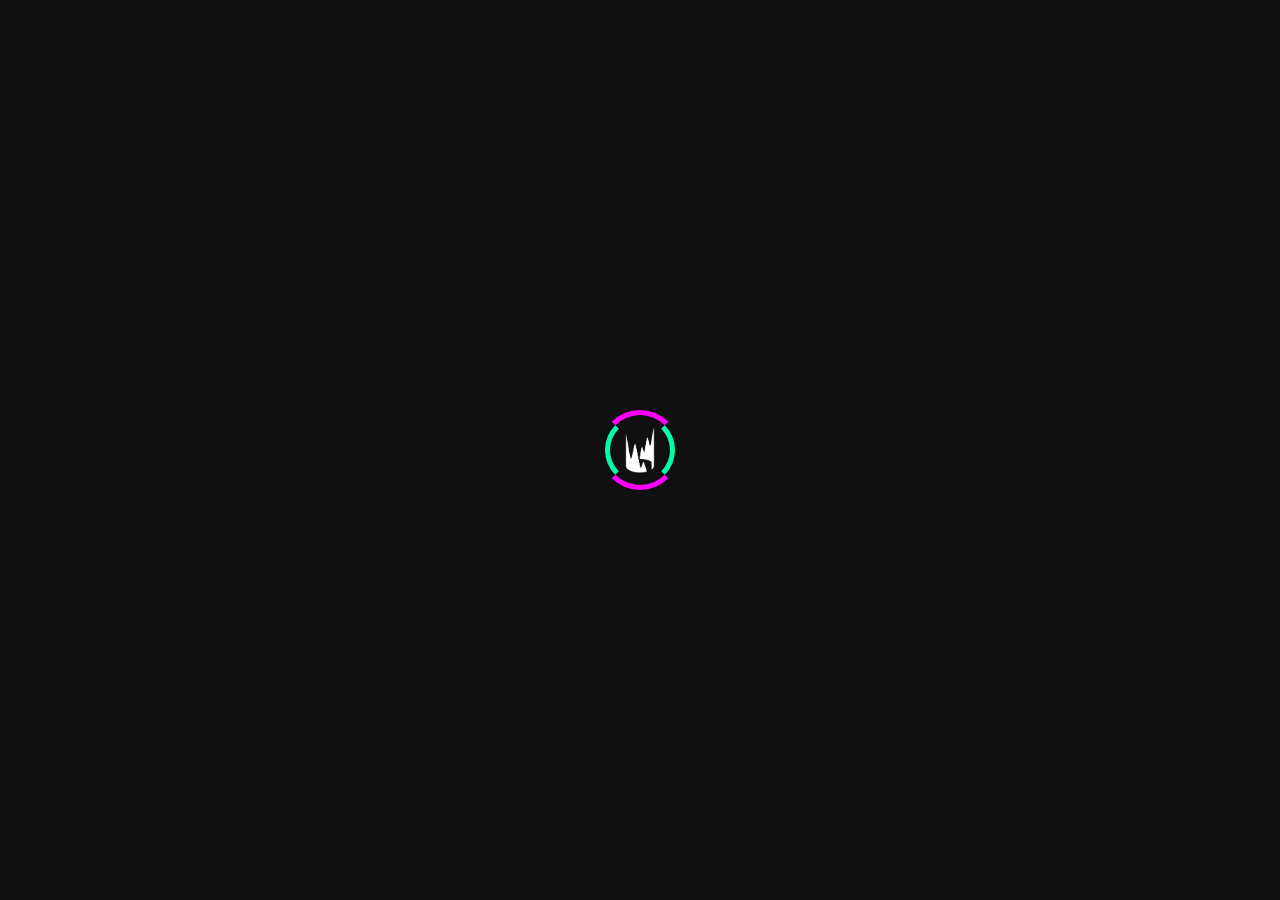
==== index.html @ d019bf17 "init prj" ====
<!DOCTYPE html>
<html lang="en">
<head>
    <meta charset="UTF-8">
    <meta name="viewport" content="width=device-width, initial-scale=1.0">
    <title>LEC Tournament</title>
    <link rel="stylesheet" href="./styles/global.css">
</head>
<body>
    <div id="mainLoader"></div>
</body>
<script src="./scripts/main.js"></script>
</html>
---- styles/global.css ----
/* global styles */

:root{
    --primary-color: #f0f0f0;
    --primary-bg-color: #101010;

    --primary-accent-color: hsl(160, 100%, 50%);
    --secondary-accent-color: hsl(300, 100%, 50%);
}

*,
*::before,
*::after {
    margin: 0;
    padding: 0;
    box-sizing: border-box;
    padding: 0;
    margin: 0;
}

body {
    min-height: 100vh;
    background-color: var(--primary-bg-color);
}

/* loaders */
#mainLoader {
    width: 60px;
    height: 60px;
    background-color: hsl(from var(--primary-bg-color) h s l / 0.5);
    background-image: url(../assets/logos/lec_logo_white.png);
    background-size: 30px;
    background-repeat: no-repeat;
    background-position: center;
    position: absolute;
    top:50%;
    left:50%;
    transform: translate(-50%, -50%);
    z-index: 9999;
    border-radius: 50%;

    &::after, 
    &::before {
        content: "";
        position: absolute;
        inset: -5px;
        border-radius: 50%;
        z-index: -1;
        border:5px solid var(--primary-accent-color);
        border-top-color: transparent;
        border-bottom-color: transparent;
        animation: spin 5s linear infinite;
    }

    &::after {
        inset: -10px;
        border:5px solid var(--secondary-accent-color);
        border-left-color: transparent;
        border-right-color: transparent;
        animation: spin 5s linear reverse infinite;
    }
}

@keyframes spin {
    0% {
        transform: rotate(0deg);
    }
    100% {
        transform: rotate(360deg);
    }
}
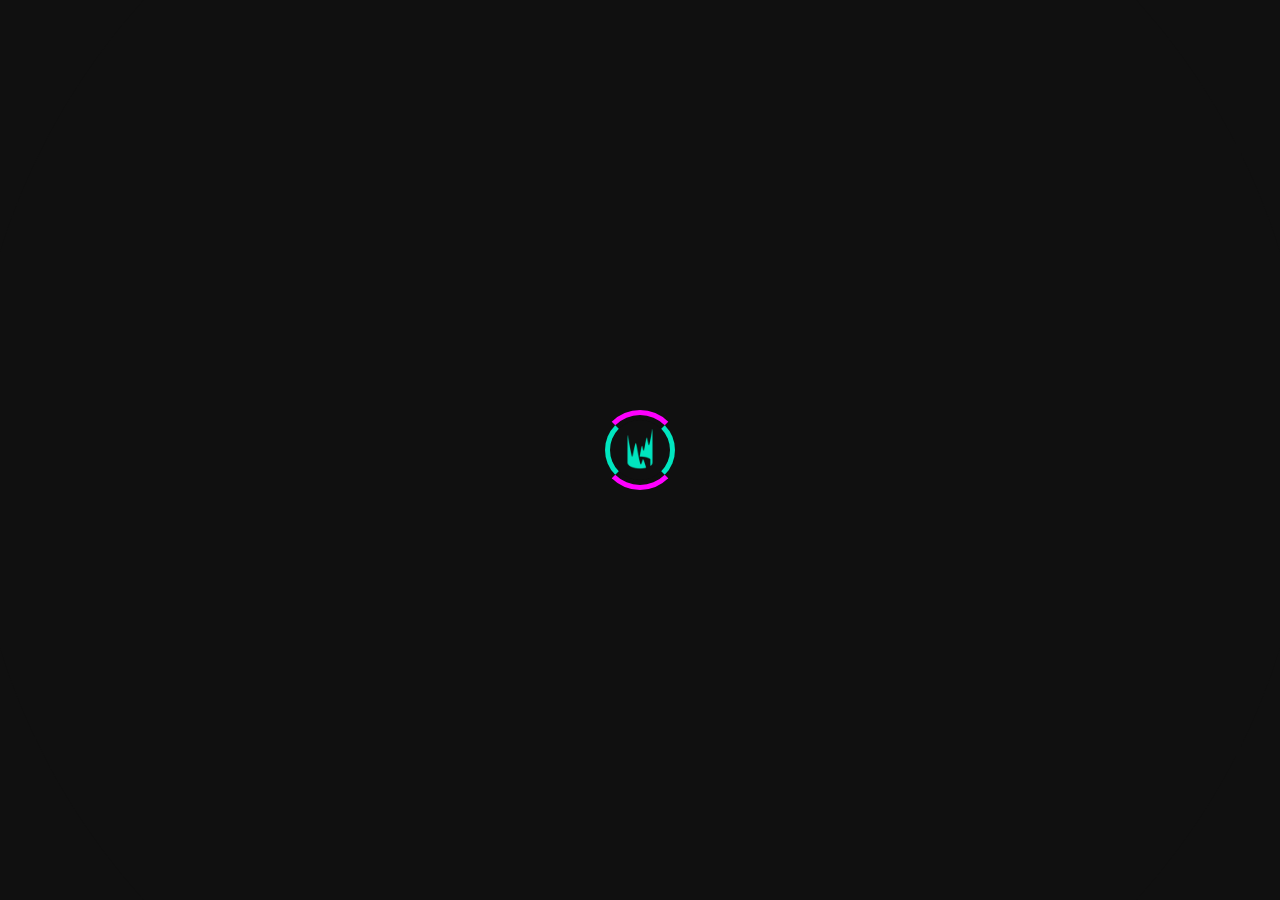
==== commit 94694b9b: "style: main logos" ====
--- a/index.html
+++ b/index.html
@@ -5,9 +5,11 @@
     <meta name="viewport" content="width=device-width, initial-scale=1.0">
     <title>LEC Tournament</title>
     <link rel="stylesheet" href="./styles/global.css">
+    <link rel="shortcut icon" href="./assets/logos/lec_logo_color.png" type="image/x-icon">
 </head>
 <body>
     <div id="mainLoader"></div>
 </body>
+<script src="./scripts/functions.js"></script>
 <script src="./scripts/main.js"></script>
 </html>--- a/styles/global.css
+++ b/styles/global.css
@@ -4,7 +4,7 @@
     --primary-color: #f0f0f0;
     --primary-bg-color: #101010;
 
-    --primary-accent-color: hsl(160, 100%, 50%);
+    --primary-accent-color: hsl(170, 100%, 45%);
     --secondary-accent-color: hsl(300, 100%, 50%);
 }
 
@@ -20,6 +20,7 @@
 
 body {
     min-height: 100vh;
+    color: var(--primary-color);
     background-color: var(--primary-bg-color);
 }
 
@@ -28,11 +29,12 @@
     width: 60px;
     height: 60px;
     background-color: hsl(from var(--primary-bg-color) h s l / 0.5);
-    background-image: url(../assets/logos/lec_logo_white.png);
-    background-size: 30px;
+    background-image: url(../assets/logos/lec_logo_color.png);
+    background-size: 50px;
     background-repeat: no-repeat;
     background-position: center;
-    position: absolute;
+    box-shadow: 0 0 0 max(50vh, 50vw) hsl(from var(--primary-bg-color) h s l / 0.5);
+    position: fixed;
     top:50%;
     left:50%;
     transform: translate(-50%, -50%);
@@ -59,6 +61,10 @@
         border-right-color: transparent;
         animation: spin 5s linear reverse infinite;
     }
+
+    &.hidden {
+        animation: fadeOut 0.5s ease-in-out forwards;
+    }
 }
 
 @keyframes spin {
@@ -68,4 +74,16 @@
     100% {
         transform: rotate(360deg);
     }
+}
+
+@keyframes fadeOut {
+    0% {
+        opacity: 1;
+    }
+    99% {
+        opacity: 0;
+    }
+    100% {
+        display: none;
+    }
 }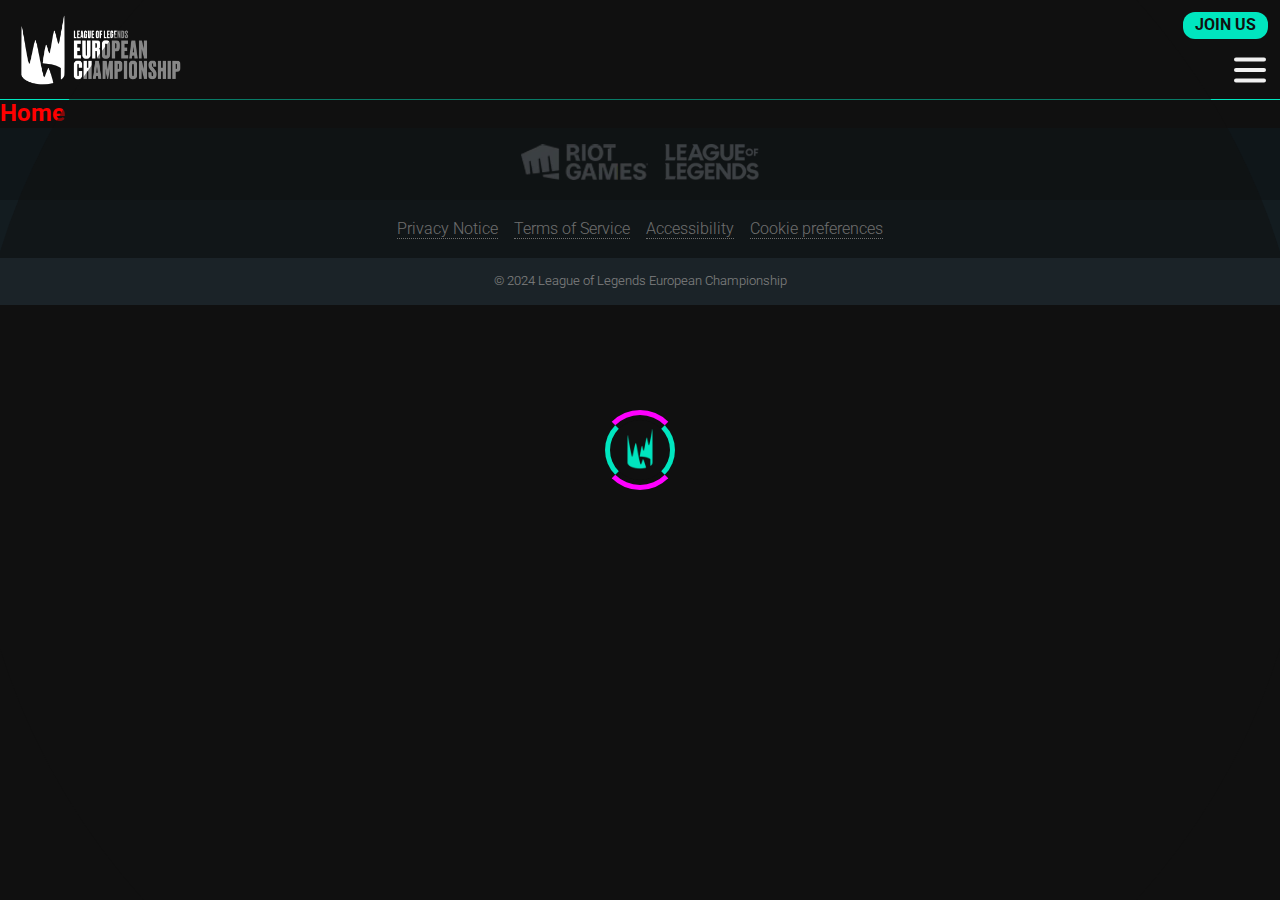
==== commit bf118228: "style: header and footer" ====
--- a/index.html
+++ b/index.html
@@ -1,15 +1,20 @@
 <!DOCTYPE html>
 <html lang="en">
-<head>
-    <meta charset="UTF-8">
-    <meta name="viewport" content="width=device-width, initial-scale=1.0">
-    <title>LEC Tournament</title>
-    <link rel="stylesheet" href="./styles/global.css">
-    <link rel="shortcut icon" href="./assets/logos/lec_logo_color.png" type="image/x-icon">
-</head>
-<body>
-    <div id="mainLoader"></div>
-</body>
-<script src="./scripts/functions.js"></script>
-<script src="./scripts/main.js"></script>
-</html>+	<head>
+		<meta charset="UTF-8" />
+		<meta name="viewport" content="width=device-width, initial-scale=1.0" />
+		<meta name="theme-color" content="#101010" />
+		<title>LEC Tournament</title>
+		<link rel="stylesheet" href="./styles/normalize.css" />
+		<link rel="stylesheet" href="./styles/global.css" />
+		<link rel="shortcut icon" href="./assets/logos/lec_logo_color.png" type="image/x-icon" />
+		<link rel="preconnect" href="https://fonts.googleapis.com" />
+		<link rel="preconnect" href="https://fonts.gstatic.com" crossorigin />
+		<link href="https://fonts.googleapis.com/css2?family=Roboto+Condensed:ital,wght@0,100..900;1,100..900&family=Roboto:ital,wght@0,300;0,400;0,900;1,300;1,400;1,900&display=swap" rel="stylesheet" />
+	</head>
+	<body>
+		<div id="mainLoader"></div>
+	</body>
+	<script src="./scripts/functions.js"></script>
+	<script src="./scripts/main.js"></script>
+</html>
--- a/styles/global.css
+++ b/styles/global.css
@@ -1,89 +1,300 @@
 /* global styles */
 
-:root{
-    --primary-color: #f0f0f0;
-    --primary-bg-color: #101010;
-
-    --primary-accent-color: hsl(170, 100%, 45%);
-    --secondary-accent-color: hsl(300, 100%, 50%);
+:root {
+	--primary-color: #f0f0f0;
+	--primary-bg-color: #101010;
+
+	--secondary-color: hsl(200, 100%, 85%);
+	--secondary-bg-color: hsl(200, 25%, 8%);
+
+	--tertiary-color: hsl(330, 100%, 85%);
+	--tertiary-bg-color: hsl(330, 25%, 8%);
+
+	--secondary-accent-color: hsl(170, 100%, 45%);
+	--tertiary-accent-color: hsl(300, 100%, 50%);
 }
 
 *,
 *::before,
 *::after {
-    margin: 0;
-    padding: 0;
-    box-sizing: border-box;
-    padding: 0;
-    margin: 0;
+	margin: 0;
+	padding: 0;
+	box-sizing: border-box;
+	padding: 0;
+	margin: 0;
+	-webkit-tap-highlight-color: transparent;
 }
 
 body {
-    min-height: 100vh;
-    color: var(--primary-color);
-    background-color: var(--primary-bg-color);
-}
-
-/* loaders */
+	min-height: 100vh;
+	color: var(--primary-color);
+	background-color: var(--primary-bg-color);
+	font-family: "Roboto", sans-serif;
+	font-weight: 300;
+}
+
+/* ----- fonts ----- */
+
+.condensed {
+	font-family: "Roboto Condensed", sans-serif;
+	font-weight: 300;
+}
+
+a {
+	color: var(--secondary-accent-color);
+	text-decoration: none;
+	border-bottom: 1px dotted var(--secondary-accent-color);
+}
+
+/* ----- loaders ----- */
+
 #mainLoader {
-    width: 60px;
-    height: 60px;
-    background-color: hsl(from var(--primary-bg-color) h s l / 0.5);
-    background-image: url(../assets/logos/lec_logo_color.png);
-    background-size: 50px;
-    background-repeat: no-repeat;
-    background-position: center;
-    box-shadow: 0 0 0 max(50vh, 50vw) hsl(from var(--primary-bg-color) h s l / 0.5);
-    position: fixed;
-    top:50%;
-    left:50%;
-    transform: translate(-50%, -50%);
-    z-index: 9999;
-    border-radius: 50%;
-
-    &::after, 
-    &::before {
-        content: "";
-        position: absolute;
-        inset: -5px;
-        border-radius: 50%;
-        z-index: -1;
-        border:5px solid var(--primary-accent-color);
-        border-top-color: transparent;
-        border-bottom-color: transparent;
-        animation: spin 5s linear infinite;
-    }
-
-    &::after {
-        inset: -10px;
-        border:5px solid var(--secondary-accent-color);
-        border-left-color: transparent;
-        border-right-color: transparent;
-        animation: spin 5s linear reverse infinite;
-    }
-
-    &.hidden {
-        animation: fadeOut 0.5s ease-in-out forwards;
-    }
-}
+	width: 60px;
+	height: 60px;
+	background-color: hsl(from var(--primary-bg-color) h s l / 0.5);
+	background-image: url(../assets/logos/lec_logo_color.png);
+	background-size: 50px;
+	background-repeat: no-repeat;
+	background-position: center;
+	box-shadow: 0 0 0 max(50vh, 50vw) hsl(from var(--primary-bg-color) h s l / 0.5);
+	position: fixed;
+	top: 50%;
+	left: 50%;
+	transform: translate(-50%, -50%);
+	z-index: 9999;
+	border-radius: 50%;
+}
+
+#mainLoader::after,
+#mainLoader::before {
+	content: "";
+	position: absolute;
+	inset: -5px;
+	border-radius: 50%;
+	z-index: -1;
+	border: 5px solid var(--secondary-accent-color);
+	border-top-color: transparent;
+	border-bottom-color: transparent;
+	animation: spin 5s linear infinite;
+}
+
+#mainLoader::after {
+	inset: -10px;
+	border: 5px solid var(--tertiary-accent-color);
+	border-left-color: transparent;
+	border-right-color: transparent;
+	animation: spin 5s linear reverse infinite;
+}
+
+#mainLoader.hidden {
+	animation: fadeOut 0.5s ease-in-out forwards;
+}
+
+/* ----- cta ----- */
+
+.primary-cta {
+	background-color: var(--secondary-accent-color);
+	color: var(--primary-bg-color);
+	display: inline-block;
+	padding: 4px 12px;
+	border-radius: 12px;
+	text-decoration: none;
+	font-weight: bold;
+	text-transform: uppercase;
+}
+
+#JoinUs {
+	position: absolute;
+	top: 12px;
+	right: 12px;
+}
+
+/* ----- header ----- */
+
+header {
+	position: fixed;
+	top: 0;
+	left: 0;
+	right: 0;
+	z-index: 100;
+	height: 100px;
+	display: flex;
+	justify-content: space-between;
+	align-items: center;
+	padding: 0 20px;
+	background-color: var(--primary-bg-color);
+	border-bottom: 1px solid var(--secondary-accent-color);
+}
+
+header h1 {
+	background-image: url(../assets/logos/lec_extended_white.png);
+	background-size: contain;
+	background-repeat: no-repeat;
+	background-position: top left;
+	height: 70px;
+	overflow: hidden;
+	text-indent: -99999px;
+	width: 180px;
+}
+
+/* ----- navigation ----- */
+
+#menuToggle {
+	display: none;
+}
+#menuHamburger {
+	position: absolute;
+	top: 40px;
+	right: 0;
+	width: 60px;
+	height: 60px;
+	cursor: pointer;
+}
+#menuHamburger::before,
+#menuHamburger::after {
+	content: "";
+	display: block;
+	position: absolute;
+	width: 32px;
+	height: 4px;
+	top: 50%;
+	left: 50%;
+	border-radius: 2px;
+	transform-origin: center;
+	background: var(--primary-color);
+	transition: all 0.3s ease-in-out;
+}
+#menuHamburger::before {
+	transform: translate(-50%, calc(-50% - 0.65rem)) rotate(0deg);
+	box-shadow: 0 0.65rem 0 var(--primary-color);
+}
+#menuHamburger::after {
+	transform: translate(-50%, calc(-50% + 0.65rem)) rotate(0deg);
+}
+#menuToggle:checked + #menuHamburger::before {
+	transform: translate(-50%, -50%) rotate(45deg);
+	box-shadow: 0 0 0 var(--primary-color);
+}
+#menuToggle:checked + #menuHamburger::after {
+	transform: translate(-50%, -50%) rotate(-45deg);
+}
+#menuToggle:checked ~ nav {
+	height: calc(100vh - 100px);
+}
+
+nav {
+	background: var(--primary-bg-color);
+	position: fixed;
+	top: 100px;
+	right: 0px;
+	left: 0;
+	width: 100%;
+	z-index: 1000;
+	height: 0;
+	overflow: hidden;
+	transition: height 0.3s ease-in-out;
+}
+nav ul {
+	list-style: none;
+	margin: 0;
+	padding: 0;
+	font-size: 0px;
+	display: flex;
+	flex-direction: column;
+	align-items: center;
+	justify-content: center;
+	height: 100%;
+}
+nav ul li {
+	display: block;
+	text-align: center;
+	width: 100%;
+	flex-grow: 1;
+}
+nav ul li a {
+	font-size: 2rem;
+	font-weight: 700;
+	text-decoration: none;
+	border-bottom: none;
+	text-transform: uppercase;
+	letter-spacing: -0.5px;
+	color: var(--primary-color);
+	height: 100%;
+	display: flex;
+	align-items: center;
+	justify-content: center;
+}
+
+/* ----- main content ----- */
+
+main {
+	padding-top: 100px;
+}
+
+/* ----- footer ----- */
+
+footer {
+	background-color: var(--secondary-bg-color);
+}
+.partners {
+	padding: 1rem;
+	display: flex;
+	justify-content: center;
+	align-items: center;
+	gap: 1rem;
+}
+.partnerLogo {
+	border-bottom: 0;
+}
+.partnerLogo img {
+	height: 36px;
+}
+.tecNav {
+	padding: 1rem;
+	background-color: hsl(from var(--secondary-bg-color) h s 10%);
+}
+.tecNav ul {
+	display: flex;
+	flex-wrap: wrap;
+	justify-content: center;
+	align-items: center;
+	list-style: none;
+	padding: 0;
+	margin: 0;
+}
+.tecNav li {
+	padding: 0.25rem 0.5rem;
+}
+.tecNav li a {
+	color: hsl(from var(--primary-color) h s 80%);
+	border-bottom: 1px dotted hsl(from var(--primary-color) h s 80%);
+}
+.credits {
+	padding: 1rem;
+	background-color: hsl(from var(--secondary-bg-color) h s 20%);
+	font-size: 0.8rem;
+	text-align: center;
+}
+
+/* ----- animations ----- */
 
 @keyframes spin {
-    0% {
-        transform: rotate(0deg);
-    }
-    100% {
-        transform: rotate(360deg);
-    }
+	0% {
+		transform: rotate(0deg);
+	}
+	100% {
+		transform: rotate(360deg);
+	}
 }
 
 @keyframes fadeOut {
-    0% {
-        opacity: 1;
-    }
-    99% {
-        opacity: 0;
-    }
-    100% {
-        display: none;
-    }
-}+	0% {
+		opacity: 1;
+	}
+	99% {
+		opacity: 0;
+	}
+	100% {
+		display: none;
+	}
+}
